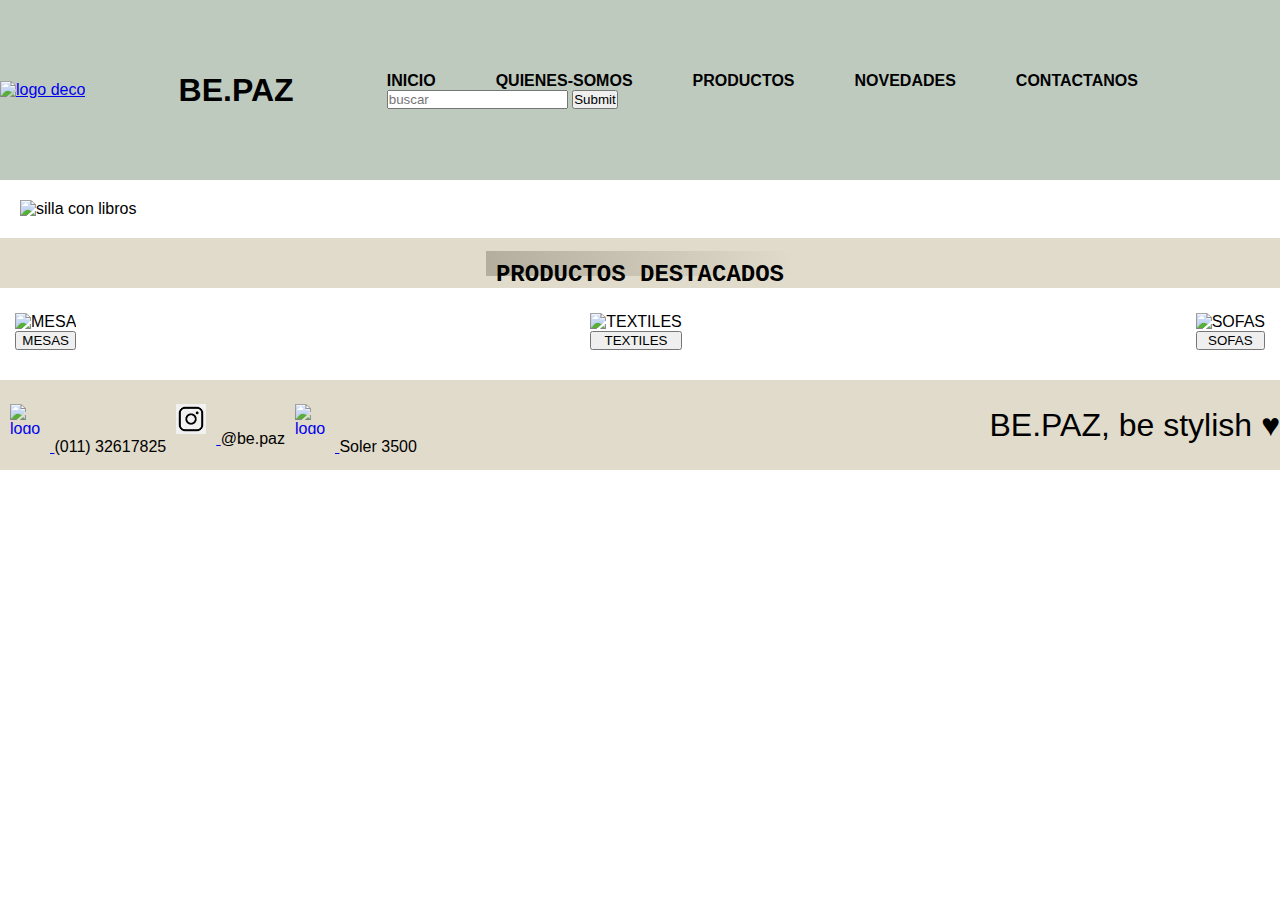
==== index.html @ a5a2ea75 "Eliminadas carpetas json y node" ====
<!DOCTYPE html>
<html lang="es">
<head>
    <meta charset="UTF-8">
    <meta http-equiv="X-UA-Compatible" content="IE=edge">
    <meta name="viewport" content="width=device-width, initial-scale=1.0">
    <meta name="keywords" content="moda, deco, style, home, muebles">
    <meta name="description" content="En BE.PAZ encontraras todo para vestir tu hogar con el mejor estilo, elegante y atemporal">
    <link href="https://cdn.jsdelivr.net/npm/bootstrap@5.3.0-alpha3/dist/css/bootstrap.min.css" rel="stylesheet" integrity="sha384-KK94CHFLLe+nY2dmCWGMq91rCGa5gtU4mk92HdvYe+M/SXH301p5ILy+dN9+nJOZ" crossorigin="anonymous">
    <link rel="stylesheet" href="./css/style.css">
    <title>INICIO | BE.PAZ</title>
    <link rel="shortcut icon" href="https://static.vecteezy.com/system/resources/previews/010/194/826/non_2x/green-leaf-element-watercolor-free-png.png">
</head>

<body>
   
    

    <header class="header">
        <a href="./index.html" class="logo"><img src="https://static.vecteezy.com/system/resources/previews/010/194/826/non_2x/green-leaf-element-watercolor-free-png.png" alt="logo deco"></a>
        <H1>BE.PAZ</H1>
        <nav class="nav"> 
            <ul>
                <li><a href="./index.html">INICIO</a></li>
                <li><a href="./pages/quienes-somos.html">QUIENES-SOMOS</a></li>
                <li><a href="./pages/productos.html">PRODUCTOS</a></li>
                <li><a href="./pages/novedades.html">NOVEDADES</a></li>
                <li><a href="./pages/contactanos.html">CONTACTANOS</a></li>
            </ul>

            <form class="buscar" action="#" method="get">
                <input type="text" name="busqueda" placeholder="buscar">
                <input type="submit" placeholder="buscar">
            </form>
        </nav>        
             
        <br><br>
       
    </header>

    <main class=" main.index">
        <section class="banner-principal"> 
            <img src="https://d3ugyf2ht6aenh.cloudfront.net/stores/260/113/themes/idea/1-slide-1675787500108-4427174660-f28533f5ec67d77f2c47bb529d61308d1675787505-1920-1920.webp?2024261342" alt="silla con libros">
        </section>

        <div class="div-destacados">
            <h2>PRODUCTOS DESTACADOS</h2>
        </div>
        
        <section class="productos-destacados">
            <article class="producto-1"> 
                <img src="https://d3ugyf2ht6aenh.cloudfront.net/stores/260/113/products/4fba537f-9902-4db0-8804-3e9fb69f96b51-86e18d6b55297c600716651632157460-1024-1024.jpg" alt="MESA">
                <button>MESAS</button>
            </article>            
                     
            <article class="producto-3"> 
                <img src="https://d3ugyf2ht6aenh.cloudfront.net/stores/260/113/products/980a50c5-a579-4177-88a1-9b9086e9c09c1-19e5b1cf9e7e6451c816523776227901-1024-1024.jpg" alt="TEXTILES">
                <button>TEXTILES</button>
            </article>

            <article class="producto-2">
                <img src="https://d3ugyf2ht6aenh.cloudfront.net/stores/260/113/products/tezza-65331-47651bb5d9f15ea7d916685282079824-1024-1024.jpg" alt="SOFAS">
                <button>SOFAS</button>
            </article>
        </section>

    </main>

    <footer class="footer">
     
       <nav>
            <ul>
                <li><a href="#"><img src="https://e7.pngegg.com/pngimages/311/1018/png-clipart-computer-icons-whatsapp-social-media-instant-messaging-whatsapp-text-logo.png" alt="logo-wpp"> </a>(011) 32617825</li>
                <li><a href="#"><img src="[data-uri]" alt="logo-ig"> </a>@be.paz</li>
                <li><a href="#"><img src="https://encrypted-tbn0.gstatic.com/images?q=tbn:ANd9GcRqJunk65RgiCh4qb95wAjsFXeunjQnc824iGf5Srbakw&s" alt="logo-ubicacion"> </a>Soler 3500</li>
            </ul>
        </nav>
        <nav><p>BE.PAZ, be stylish ♥</p></nav>
    </footer>
    
    <script src="https://cdn.jsdelivr.net/npm/bootstrap@5.3.0-alpha3/dist/js/bootstrap.bundle.min.js" integrity="sha384-ENjdO4Dr2bkBIFxQpeoTz1HIcje39Wm4jDKdf19U8gI4ddQ3GYNS7NTKfAdVQSZe" crossorigin="anonymous"></script>
</body>
</html>
---- css/style.css ----
/* agregar VARIABLES*/
* {
  padding: 0;
  margin: 0;
  font-family: Arial, Helvetica, sans-serif; }

.header {
  display: flex;
  justify-content: space-between;
  align-items: center;
  background-color: #bfcabf;
  flex-wrap: wrap;
  min-height: 20vh;
  width: 100%; }
  .header a img {
    width: 140px; }
    .header a img:hover {
      transform: scale(1.1);
      transition: 0.5s; }
  .header h1 {
    display: flex;
    justify-content: space-between;
    align-items: center; }

.header
.header a img
.header
.header .nav {
  display: flex;
  flex-wrap: wrap; }

.header .nav ul {
  display: flex;
  list-style: none;
  width: 800px;
  gap: 60px; }

.header .nav ul a {
  text-decoration: none;
  color: black;
  font-weight: bold; }

.footer {
  display: flex;
  background-color: #e1dbcb;
  justify-content: center;
  align-items: center;
  min-height: 10vh;
  justify-content: space-between;
  margin-top: 15px; }

.footer ul {
  display: flex;
  list-style: none;
  width: 100%;
  justify-content: space-evenly; }

.footer ul img {
  max-height: 30px;
  max-width: 30px;
  margin: 10px; }

.imgfooter1 {
  max-height: 30px;
  max-width: 30px;
  padding: 15px;
  margin: 10px; }

.imgfooter2 {
  max-height: 30px;
  max-width: 30px;
  padding: 15px;
  margin: 10px; }

.imgfooter3 {
  max-height: 30px;
  max-width: 30px;
  padding: 15px;
  margin: 10px; }

.main.index {
  display: flex;
  flex-wrap: wrap; }

.banner-principal {
  display: flex;
  justify-content: center;
  margin: 20px; }

.div-destacados {
  display: flex;
  height: 50px;
  margin-top: 20px;
  margin-bottom: 10px;
  justify-content: center;
  align-items: center;
  background-color: #e1dbcb; }

.productos-destacados {
  display: flex;
  justify-content: space-around;
  align-items: center;
  padding: 10px;
  display: flex;
  justify-content: space-between; }

.producto-1 {
  display: flex;
  flex-direction: column;
  padding: 5px; }

.producto-1:hover {
  transform: scale(1.1);
  transition: 0.5s; }

.producto-2 {
  display: flex;
  flex-direction: column;
  padding: 5px; }

.producto-2:hover {
  transform: scale(1.1);
  transition: 0.5s; }

.producto-3 {
  display: flex;
  flex-direction: column;
  padding: 5px; }

.producto-3:hover {
  transform: scale(1.1);
  transition: 0.5s; }

.button {
  background-color: #e1dbcb;
  font-weight: bold;
  color: black;
  border: 2px black solid; }

.button .button:hover {
  transform: scale(1.1); }

.grid-container {
  display: grid;
  background-color: #eeeae1;
  min-height: 100vh;
  grid-template-columns: repeat(3, 1fr);
  grid-template-rows: repeat(3, 1fr);
  grid-template-areas: "imagen1 imagen2 imagen3" "imagen4 imagen5 imagen6" "imagen7 imagen8 imagen9";
  width: 900px;
  height: 600px;
  background-color: white;
  grid-gap: 10px;
  margin: 50px auto;
  box-shadow: 0 0 20px rgba(0, 0, 0, 0.493); }

.imagen {
  margin: 5px;
  background-position: center;
  background-size: cover;
  background-repeat: no-repeat;
  transition: 0, 5s; }

.imagen:hover {
  transform: scale(1.1); }

.imagen1 {
  grid-area: imagen1;
  background-image: url("../recursos/imagen1.webp"); }

.imagen2 {
  grid-area: imagen2;
  background-image: url("../recursos/imagen2.jpg"); }

.imagen3 {
  grid-area: imagen3;
  background-image: url("../recursos/imagen3.jpg"); }

.imagen4 {
  grid-area: imagen4;
  background-image: url("../recursos/imagen4.jpg"); }

.imagen5 {
  grid-area: imagen5;
  background-image: url("../recursos/imagen5.jpg"); }

.imagen6 {
  grid-area: imagen6;
  background-image: url("../recursos/imagen6.jpg"); }

.imagen7 {
  grid-area: imagen7;
  background-image: url("../recursos/imagen7.jpeg"); }

.imagen8 {
  grid-area: imagen8;
  background-image: url("../recursos/imagen8.jpeg"); }

.imagen9 {
  grid-area: imagen9;
  background-image: url("../recursos/imagen9.jpg"); }

h2 {
  text-align: center;
  font-family: "Courier New", Courier, monospace;
  background-color: #b3ae9e;
  background-image: linear-gradient(to right, #b3ae9e, #e1dbcb);
  color: black;
  height: 10%;
  justify-content: left;
  align-items: center;
  margin: 10px;
  padding: 10px; }

.flex-container-productos {
  display: flex;
  justify-content: space-evenly; }

.carousel-inner {
  display: flex;
  margin: 50px;
  padding: 10px;
  justify-content: space-between; }

.carousel-inner img {
  margin: 0 10px;
  max-width: 150vh;
  max-height: 150vh;
  justify-content: center; }

#carouselExampleIndicators {
  display: flex;
  flex-direction: row;
  padding: 10px;
  margin: 10px; }

.main-contactanos {
  display: flex;
  justify-content: center;
  align-items: flex-end;
  flex-direction: column;
  margin: 10px;
  background-image: url(../recursos/foto-contactanos.webp);
  background-position: center;
  min-height: 70vh;
  min-width: 100vh;
  padding: 50px;
  margin: 50px; }

.form {
  display: flex;
  flex-direction: column;
  align-content: center;
  justify-content: space-evenly;
  min-height: 20vh;
  width: 600px; }

.form input:focus {
  background-color: #cecdcd; }

.form textarea:focus {
  background-color: #cecdcd; }

.form textarea:focus input {
  border: 2px solid black;
  border-radius: 30%; }

.form textarea:focus textarea {
  border: 2px solid black;
  border-radius: 30%; }

.submit:hover {
  transform: scale(1.1); }

.main-quienes-somos {
  background-image: url(../recursos/foto-quienes-somos.webp);
  min-height: 70vh;
  font-family: "Courier New", Courier, monospace;
  color: black;
  display: grid;
  grid-template-columns: 1, 1fr;
  grid-template-rows: repeat(4, 1fr);
  margin: 10px;
  padding: 10px;
  /*AGREGADO*/
  max-width: 2000px;
  margin: 0 0 0 350px;
  justify-items: center;
  align-items: center;
  align-content: center; }

@media (max-width: 619px) {
  .header {
    justify-content: center; }
  .nav ul {
    width: 100px; } }

@media (max-width: 1050px) {
  .nav {
    justify-content: center;
    width: 100%; } }

@media (max-width: 767px) {
  .grid-container {
    grid-template-columns: repeat(2, 1fr);
    grid-template-rows: repeat(5, 1fr);
    width: 300px;
    grid-template-areas: "imagen1 imagen2" "imagen3 imagen4" "imagen5 imagen6" "imagen7 imagen8" "imagen9 imagen9"; } }

.main {
  min-height: 70vh;
  min-width: 100vh; }

img {
  width: 100%; }

.imgfooter {
  max-height: 30px;
  max-width: 30px; }

p {
  font-size: xx-large; }

/*# sourceMappingURL=main.css.map */
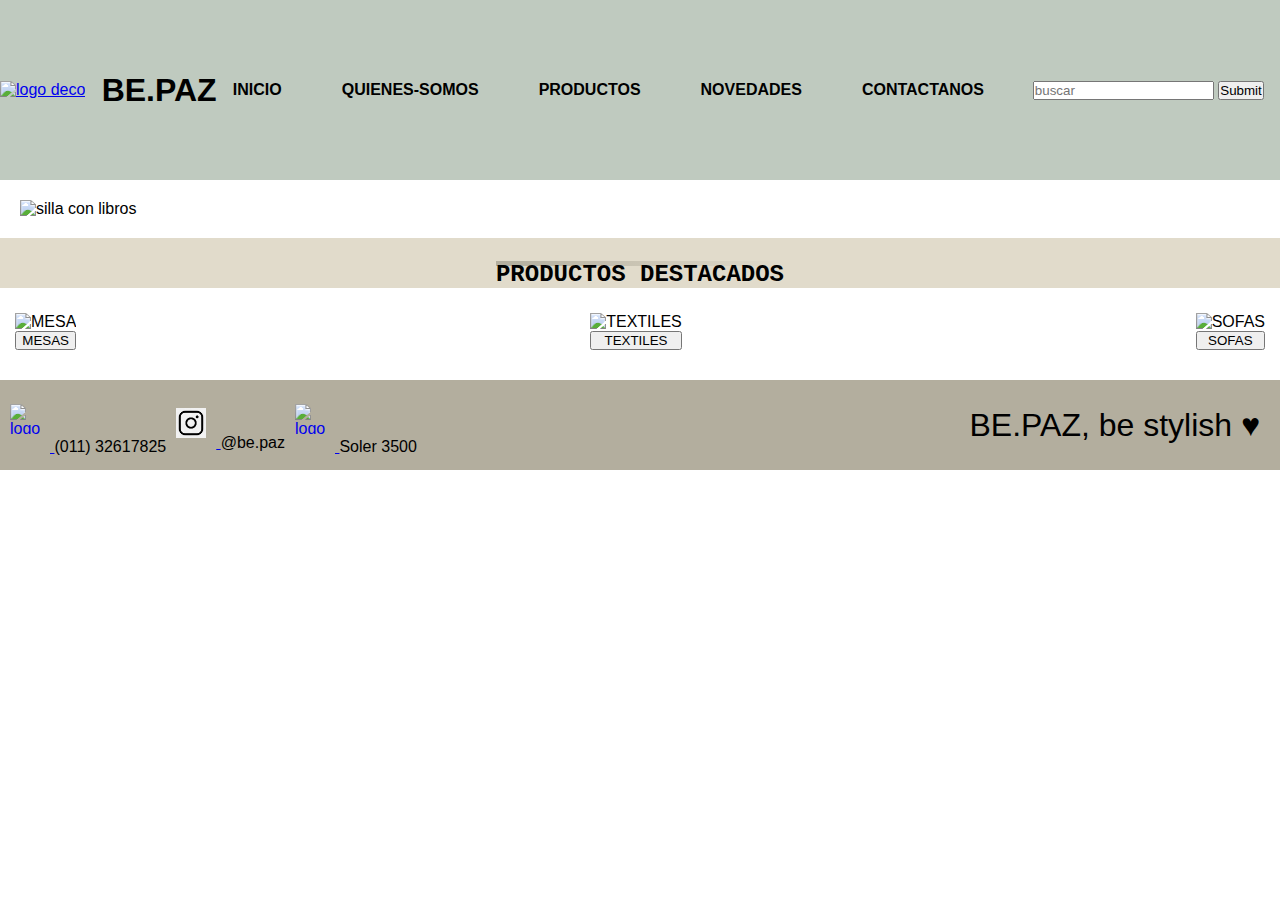
==== commit 7bb697d7: "version final" ====
--- a/index.html
+++ b/index.html
@@ -70,7 +70,7 @@
      
        <nav>
             <ul>
-                <li><a href="#"><img src="https://e7.pngegg.com/pngimages/311/1018/png-clipart-computer-icons-whatsapp-social-media-instant-messaging-whatsapp-text-logo.png" alt="logo-wpp"> </a>(011) 32617825</li>
+                <li><a href="#"><img src="https://encrypted-tbn0.gstatic.com/images?q=tbn:ANd9GcRmwyEUmXQMM16A4Q7Srs7GhOkia-fa2omqUg&usqp=CAU" alt="logo-wpp"> </a>(011) 32617825</li>
                 <li><a href="#"><img src="[data-uri]" alt="logo-ig"> </a>@be.paz</li>
                 <li><a href="#"><img src="https://encrypted-tbn0.gstatic.com/images?q=tbn:ANd9GcRqJunk65RgiCh4qb95wAjsFXeunjQnc824iGf5Srbakw&s" alt="logo-ubicacion"> </a>Soler 3500</li>
             </ul>
--- a/css/style.css
+++ b/css/style.css
@@ -21,60 +21,53 @@
     display: flex;
     justify-content: space-between;
     align-items: center; }
-
-.header
-.header a img
-.header
-.header .nav {
-  display: flex;
-  flex-wrap: wrap; }
-
-.header .nav ul {
-  display: flex;
-  list-style: none;
-  width: 800px;
-  gap: 60px; }
-
-.header .nav ul a {
-  text-decoration: none;
-  color: black;
-  font-weight: bold; }
+  .header .nav {
+    display: flex;
+    flex-wrap: wrap; }
+    .header .nav ul {
+      display: flex;
+      list-style: none;
+      width: 800px;
+      gap: 60px; }
+      .header .nav ul a {
+        text-decoration: none;
+        color: black;
+        font-weight: bold; }
 
 .footer {
   display: flex;
-  background-color: #e1dbcb;
+  background-color: #b3ae9e;
   justify-content: center;
   align-items: center;
   min-height: 10vh;
   justify-content: space-between;
   margin-top: 15px; }
-
-.footer ul {
-  display: flex;
-  list-style: none;
-  width: 100%;
-  justify-content: space-evenly; }
-
-.footer ul img {
-  max-height: 30px;
-  max-width: 30px;
-  margin: 10px; }
+  .footer ul {
+    display: flex;
+    list-style: none;
+    width: 100%;
+    justify-content: space-evenly;
+    align-items: center; }
+    .footer ul img {
+      max-width: 30px;
+      max-height: 30px;
+      margin: 10px; }
+
+.imgfooter {
+  max-height: 30px; }
 
 .imgfooter1 {
   max-height: 30px;
-  max-width: 30px;
   padding: 15px;
   margin: 10px; }
 
 .imgfooter2 {
   max-height: 30px;
-  max-width: 30px;
   padding: 15px;
   margin: 10px; }
 
 .imgfooter3 {
   max-height: 30px;
-  max-width: 30px;
   padding: 15px;
   margin: 10px; }
 
@@ -108,37 +101,55 @@
   display: flex;
   flex-direction: column;
   padding: 5px; }
-
-.producto-1:hover {
-  transform: scale(1.1);
-  transition: 0.5s; }
+  .producto-1:hover {
+    transform: scale(1.1);
+    transition: 0.5s; }
 
 .producto-2 {
   display: flex;
   flex-direction: column;
   padding: 5px; }
-
-.producto-2:hover {
-  transform: scale(1.1);
-  transition: 0.5s; }
+  .producto-2:hover {
+    transform: scale(1.1);
+    transition: 0.5s; }
 
 .producto-3 {
   display: flex;
   flex-direction: column;
   padding: 5px; }
-
-.producto-3:hover {
-  transform: scale(1.1);
-  transition: 0.5s; }
+  .producto-3:hover {
+    transform: scale(1.1);
+    transition: 0.5s; }
 
 .button {
-  background-color: #e1dbcb;
+  background-color: #b3ae9e;
   font-weight: bold;
   color: black;
   border: 2px black solid; }
-
-.button .button:hover {
-  transform: scale(1.1); }
+  .button:hover {
+    transform: scale(1.1); }
+
+.flex-container-productos {
+  display: flex;
+  justify-content: space-evenly; }
+
+.carousel-inner {
+  display: flex;
+  margin: 50px;
+  padding: 10px;
+  justify-content: space-between; }
+
+.carousel-inner img {
+  margin: 0 10px;
+  max-width: 150vh;
+  max-height: 150vh;
+  justify-content: center; }
+
+#carouselExampleIndicators {
+  display: flex;
+  flex-direction: row;
+  padding: 10px;
+  margin: 10px; }
 
 .grid-container {
   display: grid;
@@ -160,9 +171,8 @@
   background-size: cover;
   background-repeat: no-repeat;
   transition: 0, 5s; }
-
-.imagen:hover {
-  transform: scale(1.1); }
+  .imagen:hover {
+    transform: scale(1.1); }
 
 .imagen1 {
   grid-area: imagen1;
@@ -199,6 +209,82 @@
 .imagen9 {
   grid-area: imagen9;
   background-image: url("../recursos/imagen9.jpg"); }
+
+.main-contactanos {
+  display: flex;
+  flex-direction: row;
+  justify-content: center;
+  align-items: flex-end;
+  background-color: #ece6df;
+  background-position: center;
+  min-height: 70vh;
+  width: 100%;
+  align-items: center;
+  margin: 10px;
+  padding: 10px; }
+
+.form {
+  display: flex;
+  flex-direction: column;
+  align-content: center;
+  justify-content: space-evenly;
+  min-height: 20vh;
+  width: 600px;
+  margin: 60px; }
+  .form input:focus {
+    background-color: #b3ae9e; }
+  .form textarea:focus {
+    background-color: #b3ae9e; }
+    .form textarea:focus input {
+      border: 2px solid black;
+      border-radius: 30%; }
+    .form textarea:focus textarea {
+      border: 2px solid black;
+      border-radius: 30%; }
+
+.submit:hover {
+  transform: scale(1.1); }
+
+.main-quienes-somos {
+  display: flex;
+  min-height: 70vh;
+  font-family: "Courier New", Courier, monospace;
+  color: black;
+  background-color: #ece6df;
+  margin: 10px;
+  padding: 10px;
+  /*AGREGADO*/
+  width: 100%;
+  justify-content: space-between;
+  justify-items: center;
+  align-items: center;
+  align-content: center; }
+
+.quienes-somos-texto {
+  width: 50%;
+  padding: 0 0 0 40px; }
+
+.quienes-somos-imagen {
+  width: 45%;
+  padding: 0 40px 0 0; }
+
+@media (max-width: 619px) {
+  .header {
+    justify-content: center; }
+  .nav ul {
+    width: 100px; } }
+
+@media (max-width: 1050px) {
+  .nav {
+    justify-content: center;
+    width: 100%; } }
+
+@media (max-width: 767px) {
+  .grid-container {
+    grid-template-columns: repeat(2, 1fr);
+    grid-template-rows: repeat(5, 1fr);
+    width: 300px;
+    grid-template-areas: "imagen1 imagen2" "imagen3 imagen4" "imagen5 imagen6" "imagen7 imagen8" "imagen9 imagen9"; } }
 
 h2 {
   text-align: center;
@@ -209,103 +295,7 @@
   height: 10%;
   justify-content: left;
   align-items: center;
-  margin: 10px;
-  padding: 10px; }
-
-.flex-container-productos {
-  display: flex;
-  justify-content: space-evenly; }
-
-.carousel-inner {
-  display: flex;
-  margin: 50px;
-  padding: 10px;
-  justify-content: space-between; }
-
-.carousel-inner img {
-  margin: 0 10px;
-  max-width: 150vh;
-  max-height: 150vh;
-  justify-content: center; }
-
-#carouselExampleIndicators {
-  display: flex;
-  flex-direction: row;
-  padding: 10px;
-  margin: 10px; }
-
-.main-contactanos {
-  display: flex;
-  justify-content: center;
-  align-items: flex-end;
-  flex-direction: column;
-  margin: 10px;
-  background-image: url(../recursos/foto-contactanos.webp);
-  background-position: center;
-  min-height: 70vh;
-  min-width: 100vh;
-  padding: 50px;
-  margin: 50px; }
-
-.form {
-  display: flex;
-  flex-direction: column;
-  align-content: center;
-  justify-content: space-evenly;
-  min-height: 20vh;
-  width: 600px; }
-
-.form input:focus {
-  background-color: #cecdcd; }
-
-.form textarea:focus {
-  background-color: #cecdcd; }
-
-.form textarea:focus input {
-  border: 2px solid black;
-  border-radius: 30%; }
-
-.form textarea:focus textarea {
-  border: 2px solid black;
-  border-radius: 30%; }
-
-.submit:hover {
-  transform: scale(1.1); }
-
-.main-quienes-somos {
-  background-image: url(../recursos/foto-quienes-somos.webp);
-  min-height: 70vh;
-  font-family: "Courier New", Courier, monospace;
-  color: black;
-  display: grid;
-  grid-template-columns: 1, 1fr;
-  grid-template-rows: repeat(4, 1fr);
-  margin: 10px;
-  padding: 10px;
-  /*AGREGADO*/
-  max-width: 2000px;
-  margin: 0 0 0 350px;
-  justify-items: center;
-  align-items: center;
-  align-content: center; }
-
-@media (max-width: 619px) {
-  .header {
-    justify-content: center; }
-  .nav ul {
-    width: 100px; } }
-
-@media (max-width: 1050px) {
-  .nav {
-    justify-content: center;
-    width: 100%; } }
-
-@media (max-width: 767px) {
-  .grid-container {
-    grid-template-columns: repeat(2, 1fr);
-    grid-template-rows: repeat(5, 1fr);
-    width: 300px;
-    grid-template-areas: "imagen1 imagen2" "imagen3 imagen4" "imagen5 imagen6" "imagen7 imagen8" "imagen9 imagen9"; } }
+  margin: 10px 0; }
 
 .main {
   min-height: 70vh;
@@ -314,11 +304,8 @@
 img {
   width: 100%; }
 
-.imgfooter {
-  max-height: 30px;
-  max-width: 30px; }
-
 p {
-  font-size: xx-large; }
+  font-size: xx-large;
+  padding: 0 20px 0 0; }
 
 /*# sourceMappingURL=main.css.map */
